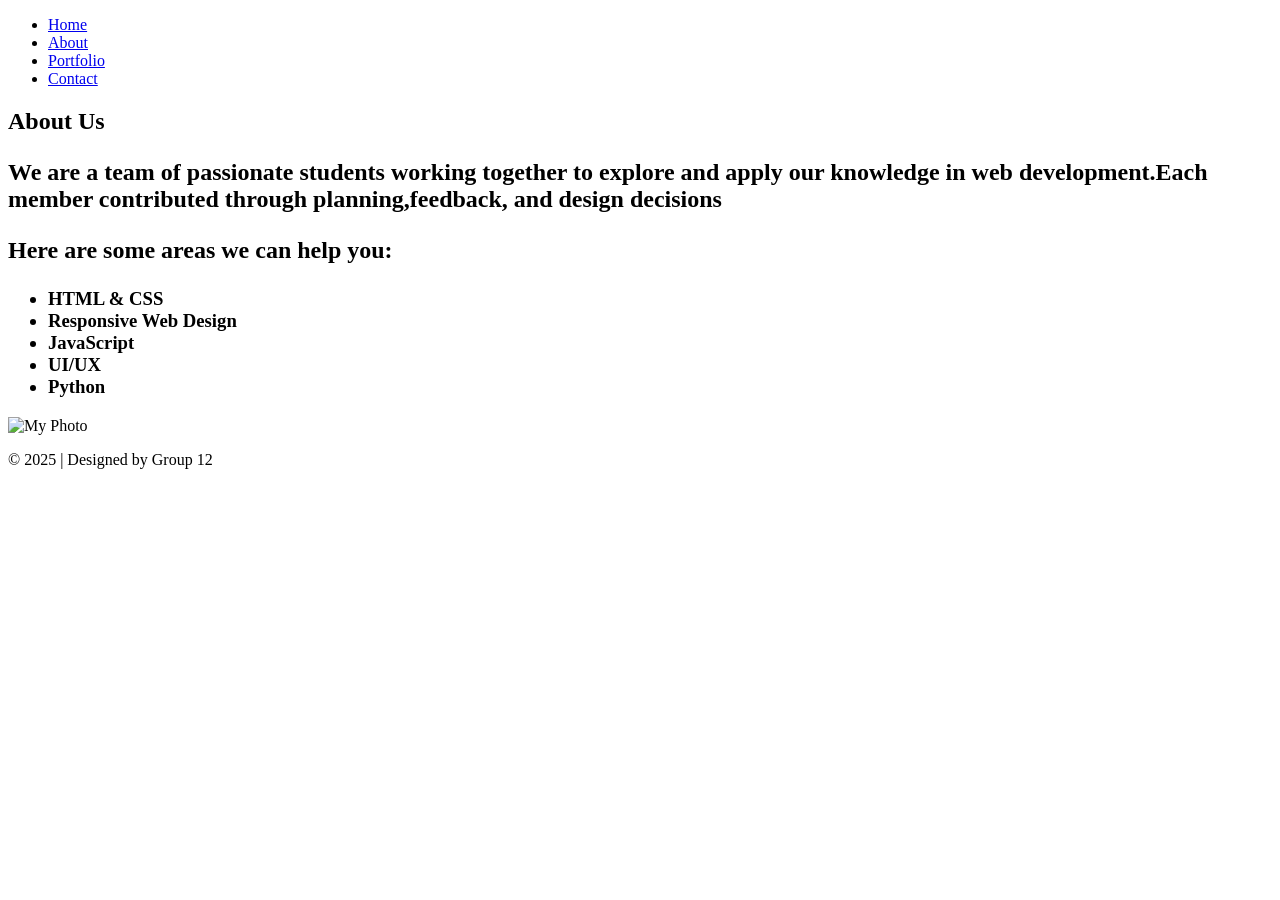
==== about.html @ 3a85b536 "Add files via upload" ====
<!DOCTYPE html>
<html lang="en">
<head>
    <link rel="icon" type="image/png" href="favicon.png">
    <meta charset="UTF-8">
    <meta name="viewport" content="width=device-width, initial-scale=1.0">
    <title>About | [GROUP12 WEBSITE]</title>
    <link rel="stylesheet" href="css/style.css">
    <link href="https://fonts.googleapis.com/css2?family=Poppins&display=swap" rel="stylesheet">
    <script src="https://code.jquery.com/jquery-3.6.0.min.js"></script>
    <script src="script.js"></script>

</head>
<body>

    <!-- Navigation Bar -->
    <nav>
        <ul>
            <li><a href="index.html">Home</a></li>
            <li><a href="about.html">About</a></li>
            <li><a href="portfolio.html">Portfolio</a></li>
            <li><a href="contact.html">Contact</a></li>
        </ul>
    </nav>

    <!-- About Page Content -->
    <section class="about-content">
        <h1>About Us</h1>
        <div class="about-container">
            <div class="about-text">
               <h2> <p class="fade-in">We are a team of passionate students working together to explore 
                    and apply our knowledge in web development.Each member contributed through planning,feedback, 
                    and design decisions</p>
                <p class="fade-in">Here are some areas we can help you:</p></h2>
                <ul>
                    <h3><li class="fade-in">HTML & CSS</li>
                    <li class="fade-in">Responsive Web Design</li>
                    <li class="fade-in">JavaScript</li>
                    <li class="fade-in">UI/UX</li>
                    <li class="fade-in">Python</li></h3>
                </ul>
            </div>
            <!--  Adding my photo -->
            <div class="about-photo">
                <img src="images/me.jpg" alt="My Photo" width="300">
            </div>
            
    </section>
    

    <script src="js/script.js"></script>

    <footer class="site-footer">
        <p>&copy; 2025 | Designed by Group 12</p>
      </footer>
      
</body>
</html>
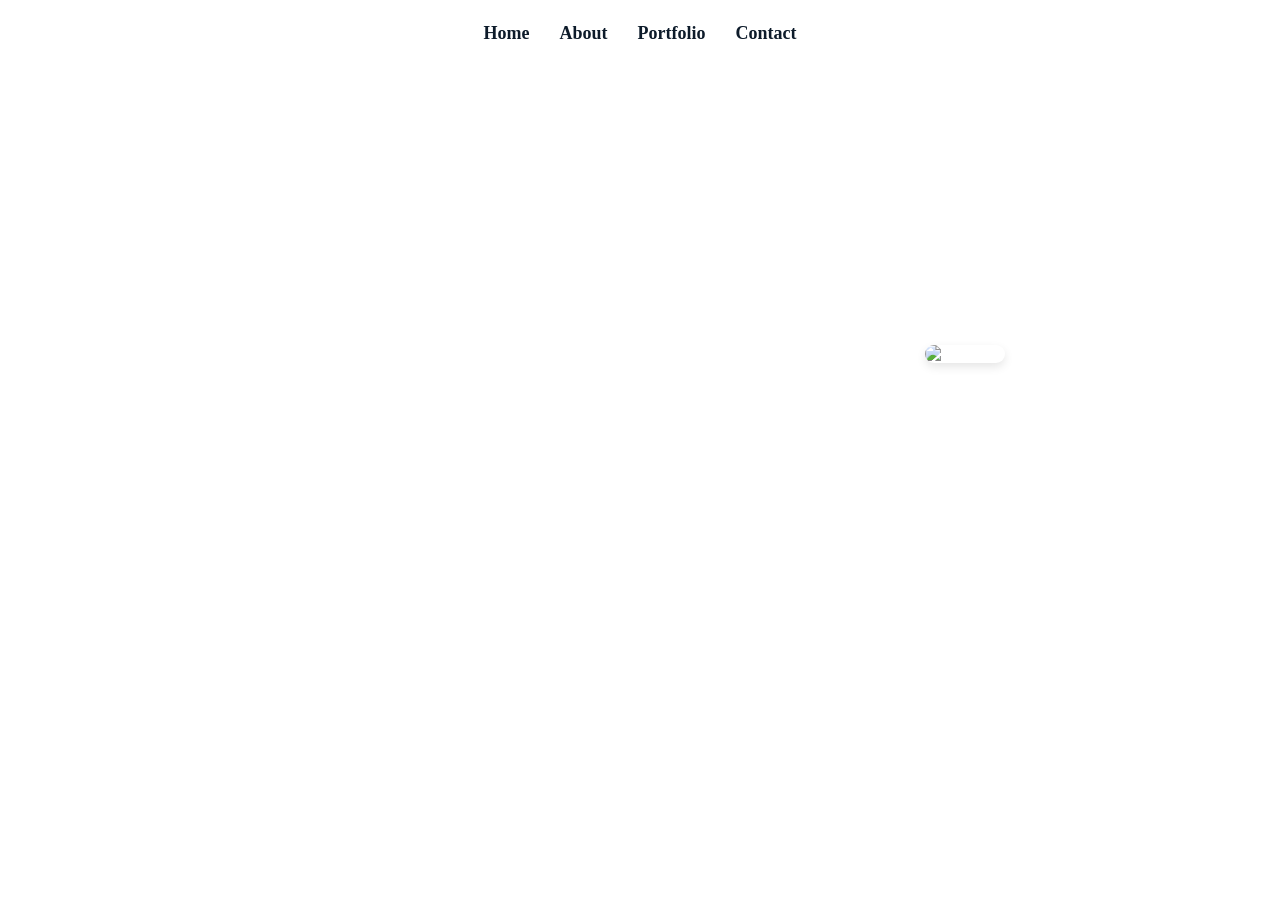
==== commit 10f4b7e4: "Add files via upload" ====
--- a/about.html
+++ b/about.html
@@ -5,10 +5,10 @@
     <meta charset="UTF-8">
     <meta name="viewport" content="width=device-width, initial-scale=1.0">
     <title>About | [GROUP12 WEBSITE]</title>
-    <link rel="stylesheet" href="css/style.css">
+    <link rel="stylesheet" href="style.css">
     <link href="https://fonts.googleapis.com/css2?family=Poppins&display=swap" rel="stylesheet">
     <script src="https://code.jquery.com/jquery-3.6.0.min.js"></script>
-    <script src="script.js"></script>
+    <script src="js/script.js"></script>
 
 </head>
 <body>
--- a/style.css
+++ b/style.css
@@ -0,0 +1,257 @@
+/* Import Poppins font */
+html {
+    scroll-behavior: smooth;
+}
+
+
+body {
+        background-image: url("https://static.vecteezy.com/system/resources/previews/000/544/063/non_2x/[base64].jpg"); 
+        background-size: cover;
+        background-repeat: no-repeat;
+        background-position: center;
+        background-attachment: fixed; /* Optional: makes the background stay in place while scrolling */
+        body::before {
+            content: "";
+            position: fixed;
+            top: 0;
+            left: 0;
+            width: 100%;
+            height: 100%;
+            background-color: rgba(255,255,255,0.8); /* Semi-transparent white */
+            z-index: -1;
+          }
+          
+    }
+      
+
+
+/* Navigation bar styles */
+nav {
+    background-color: #ffffff; /* White background */
+    padding: 15px 30px;
+    
+    }
+
+nav ul {
+    list-style-type: none;
+    margin: 0;
+    padding: 0;
+    display: flex;
+    justify-content: center;
+}
+
+nav ul li {
+    margin: 0 15px;
+}
+
+nav ul li a {
+    text-decoration: none;
+    color: #0d1b2a;
+    font-weight: bold;
+    font-size: 18px;
+}
+
+nav ul li a:hover {
+    color: #0077b6; /* Slightly brighter blue when hovering */
+}
+
+/* Home section styles */
+.home-content {
+    text-align: center;
+    margin-top: 100px;
+    color:white
+}
+
+.home-content h1 {
+    font-size: 48px;
+    margin-bottom: 20px;
+    color: white
+}
+
+.home-content p {
+    font-size: 20px;
+    margin-bottom: 30px;
+    color: white
+}
+
+.btn {
+    display: inline-block;
+    padding: 10px 20px;
+    background-color: #0077b6;
+    color: White;
+    text-decoration: none;
+    border-radius: 5px;
+    font-size: 18px;
+}
+
+.btn:hover {
+    background-color: #02488a;
+}
+.about-content {
+    padding: 50px;
+    text-align: center;
+    color:white
+}
+
+.about-container {
+    display: flex;
+    flex-wrap: wrap;
+    justify-content: center;
+    align-items: center;
+    gap: 50px;
+    margin-top: 30px;
+}
+
+.about-text {
+    max-width: 600px;
+    text-align: left;
+    color:white
+}
+
+.about-text ul {
+    list-style-type: disc;
+    padding-left: 20px;
+    color:white
+}
+
+/* for styling my photo */
+.about-photo img {
+    border-radius: 10px;
+    box-shadow: 0 4px 10px rgba(0, 0, 0, 0.1);
+}
+.portfolio-content {
+    padding: 50px;
+    text-align: center;
+}
+
+.projects {
+    display: grid;
+    grid-template-columns: repeat(auto-fit, minmax(280px, 1fr));
+    gap: 30px;
+    margin-top: 40px;
+}
+
+.project-card {
+    background-color: white;
+    padding: 20px;
+    border-radius: 10px;
+    box-shadow: 0 4px 12px rgba(0,0,0,0.1);
+}
+
+.project-card h2 {
+    margin-bottom: 10px;
+    color: #0077b6;
+}
+
+.project-card p {
+    font-size: 16px;
+    margin-bottom: 15px;
+}
+
+.project-card a {
+    text-decoration: none;
+    color: white;
+    background-color: #0077b6;
+    padding: 8px 15px;
+    border-radius: 5px;
+    display: inline-block;
+}
+
+.project-card a:hover {
+    background-color: #023e8a;
+}
+.contact-content {
+    padding: 50px;
+    text-align: center;
+    color:white
+}
+
+.contact-form {
+    max-width: 500px;
+    margin: 0 auto;
+    display: flex;
+    flex-direction: column;
+    gap: 20px;
+    margin-top: 30px;
+}
+
+.contact-form input,
+.contact-form textarea {
+    padding: 15px;
+    border: 1px solid #ccc;
+    border-radius: 8px;
+    font-size: 16px;
+    width: 100%;
+}
+
+.contact-form textarea {
+    resize: vertical;
+    height: 150px;
+}
+
+.contact-form button {
+    padding: 12px;
+    background-color: #0077b6;
+    color: white;
+    font-size: 18px;
+    border: none;
+    border-radius: 8px;
+    cursor: pointer;
+}
+
+.contact-form button:hover {
+    background-color: #023e8a;
+}
+    .fade-in {
+        opacity: 0;
+        transform: translateY(20px);
+        animation: fadeInUp 0.8s forwards;
+    }
+    
+    @keyframes fadeInUp {
+        to {
+            opacity: 1;
+            transform: translateY(0);
+
+            .extra-contact {
+                margin-top: 30px;
+                color: white !important;  
+                font-size: 1.1rem;
+              }
+              
+              .extra-contact ul {
+                list-style-type: none;
+                padding: 0;
+              }
+              
+              .extra-contact li {
+                margin-bottom: 8px;
+              }
+              
+              .extra-contact a {
+                color: white !important;  /* Make any links white too */
+              }
+              .site-footer {
+                background-color: #003B73;  /* or any color you want */
+                color: white;
+                text-align: center;
+                padding: 15px 0;
+                margin-top: 40px;
+                font-size: 0.9rem;
+              }
+              
+        }
+        
+    }
+    footer {
+        color: white;
+      }
+      
+      .contact-section h2 {
+        color: white;
+      }
+      .portfolio-content h1 {
+        color: white;
+      }
+      
+            
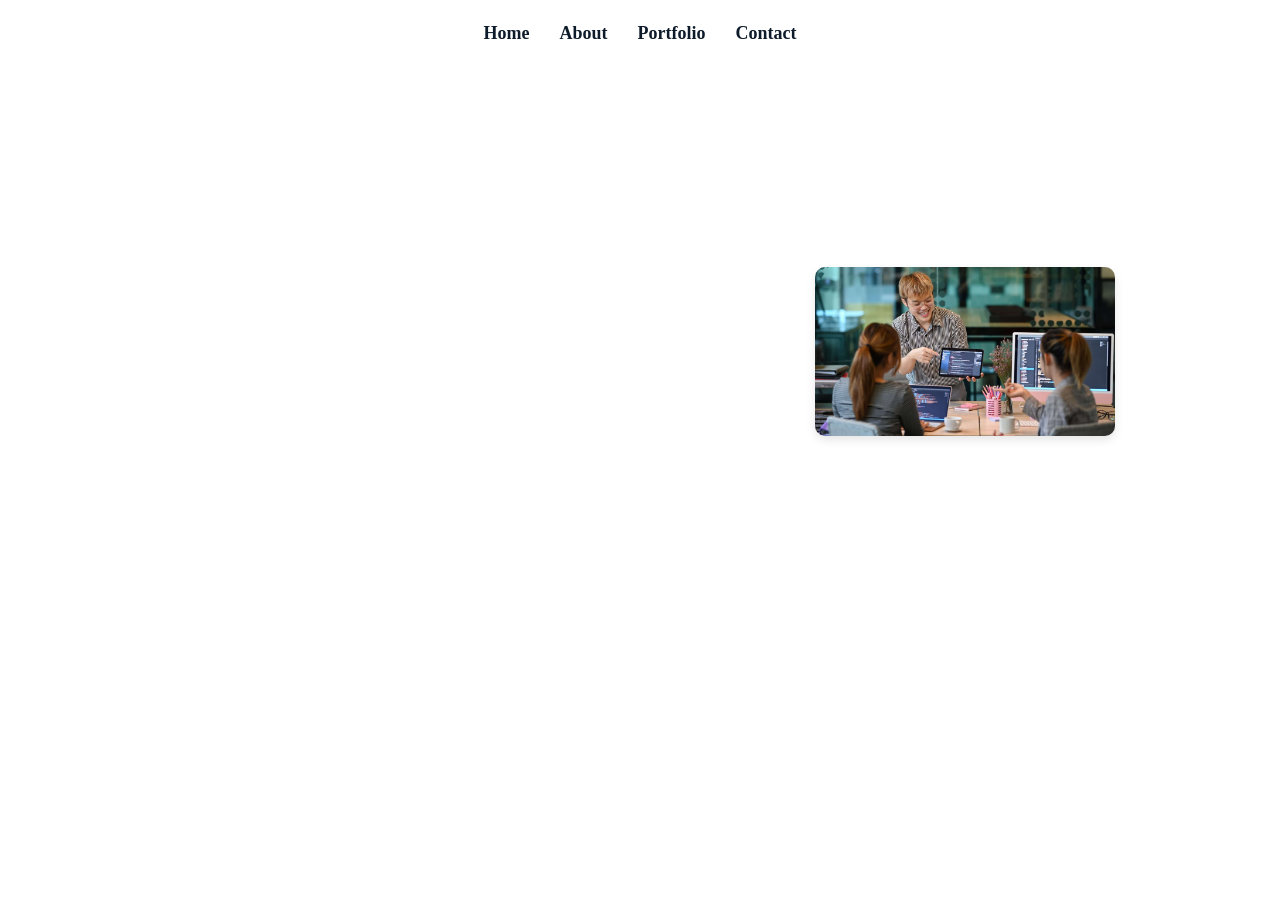
==== commit 4a92da62: "Add files via upload" ====
--- a/about.html
+++ b/about.html
@@ -42,7 +42,7 @@
             </div>
             <!--  Adding my photo -->
             <div class="about-photo">
-                <img src="images/me.jpg" alt="My Photo" width="300">
+                <img src="me.jpg" alt="My Photo" width="300">
             </div>
             
     </section>
